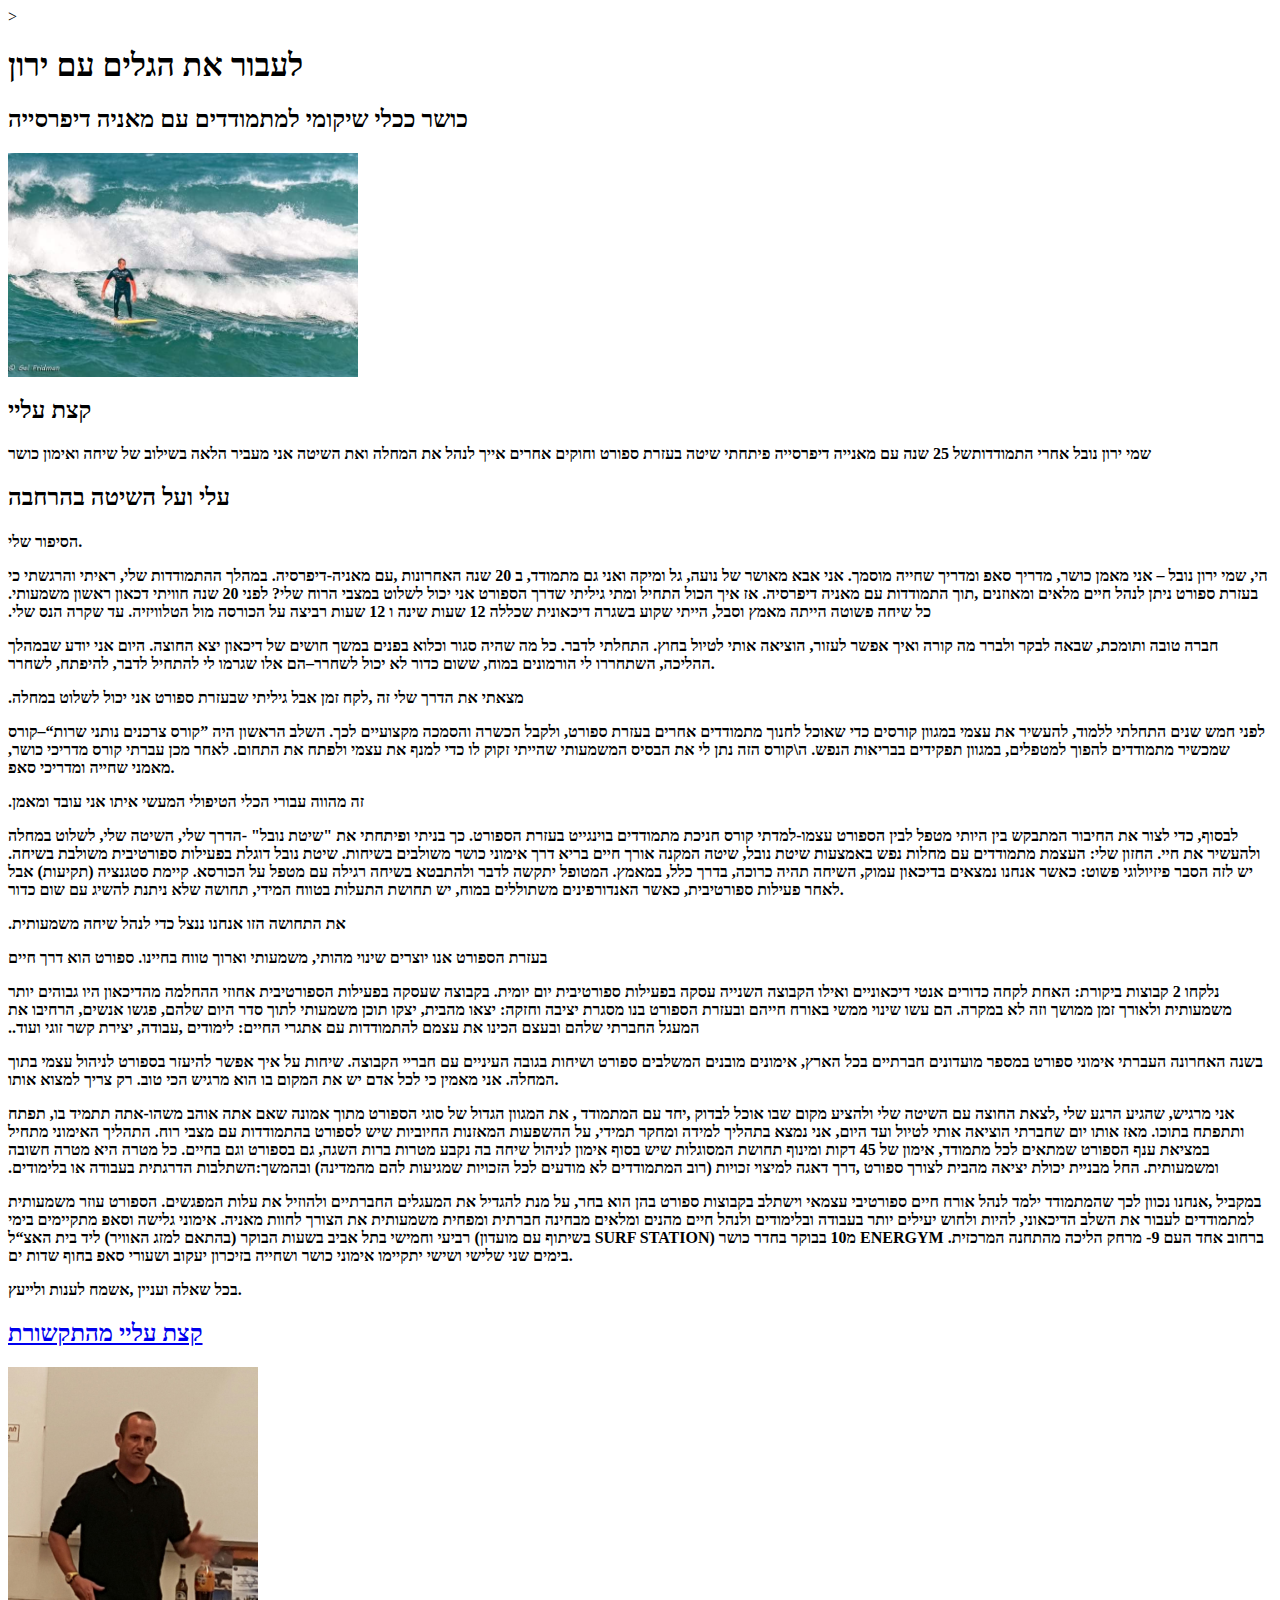
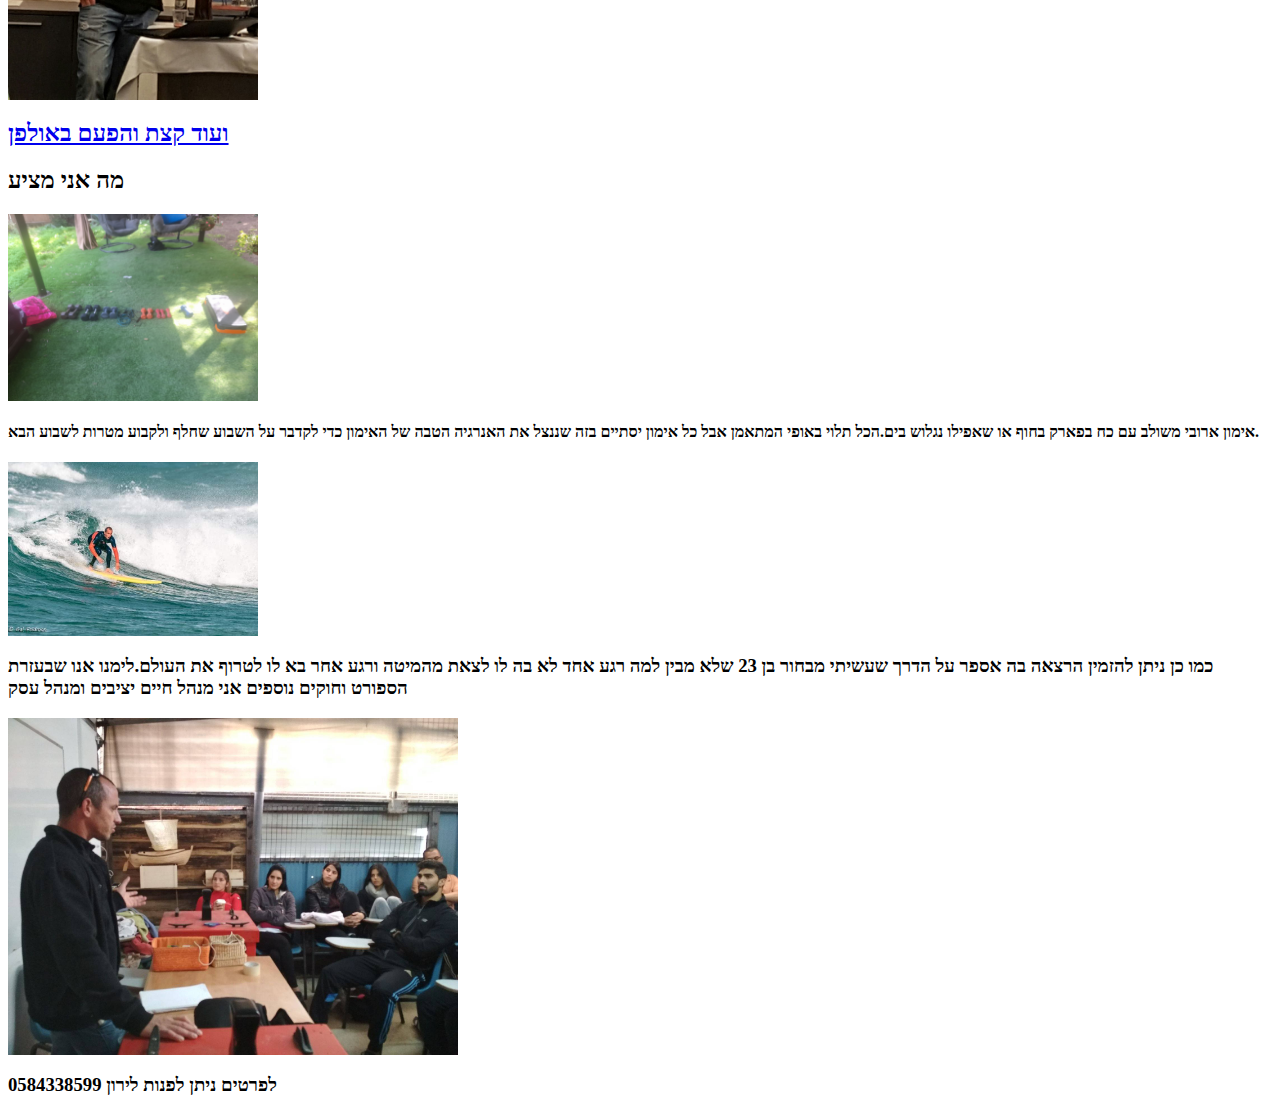
==== index.html @ ac9b6ffe "Rename laavor et hagalim.html to index.html" ====
<html>
<head>
<text-align:right>
<link rel="stylesheet" type="text/css" href="styl.css">
<title>לעבור את הגלים עם ירון</title>
</head>
<body>><h1>לעבור את הגלים עם ירון
</h1></body> 
<h2>כושר ככלי שיקומי למתמודדים עם מאניה דיפרסייה</h2>
<img src="galim.jpg"/>
</body>
<h2>קצת עליי</h2>
<h4>שמי  ירון נובל אחרי התמודדותשל 25 שנה עם מאנייה דיפרסייה פיתחתי שיטה בעזרת ספורט וחוקים אחרים אייך לנהל את המחלה ואת השיטה אני מעביר הלאה בשילוב של שיחה ואימון כושר</h4>
<h2>עלי ועל השיטה בהרחבה</h2>

<h4><text-align:right><p>הסיפור שלי.</P>
הי, שמי ירון נובל – אני מאמן כושר, מדריך סאפ ומדריך שחייה מוסמך. אני אבא מאושר של נועה, גל ומיקה ואני גם מתמודד, ב 20 שנה האחרונות ,עם מאניה-דיפרסיה. 
במהלך ההתמודדות שלי, ראיתי והרגשתי כי בעזרת ספורט ניתן לנהל חיים מלאים ומאוזנים ,תוך התמודדות עם מאניה דיפרסיה.
אז איך הכול התחיל ומתי גיליתי שדרך הספורט אני יכול לשלוט במצבי הרוח שלי?
לפני 20 שנה חוויתי דכאון ראשון משמעותי. כל שיחה פשוטה הייתה מאמץ וסבל, הייתי שקוע בשגרה דיכאונית שכללה 12 שעות שינה ו 12 שעות רביצה על הכורסה מול הטלוויזיה. 
עד שקרה הנס שלי. 
<p>חברה טובה ותומכת, שבאה לבקר ולברר מה קורה ואיך אפשר לעזור, הוציאה אותי לטיול בחוץ.
התחלתי לדבר. כל מה שהיה סגור וכלוא בפנים במשך חושים של דיכאון יצא החוצה.
היום אני יודע שבמהלך ההליכה, השתחררו לי הורמונים במוח, ששום כדור לא יכול לשחרר–הם אלו שגרמו לי להתחיל לדבר, להיפתח, לשחרר.
</p>מצאתי את הדרך שלי זה ,לקח זמן אבל גיליתי שבעזרת ספורט אני יכול לשלוט במחלה.
<p>לפני חמש שנים התחלתי ללמוד, להעשיר את עצמי במגוון קורסים כדי שאוכל לחנוך מתמודדים אחרים בעזרת ספורט, ולקבל הכשרה והסמכה מקצועיים לכך. 
השלב הראשון היה ”קורס צרכנים נותני שרות“–קורס שמכשיר מתמודדים  להפוך למטפלים, במגוון תפקידים בבריאות הנפש.
ה\קורס הזה נתן לי את הבסיס המשמעותי שהייתי זקוק לו כדי למנף את עצמי ולפתח את התחום.
לאחר מכן עברתי קורס מדריכי כושר, מאמני שחייה ומדריכי סאפ.
</p>זה מהווה עבורי  הכלי הטיפולי המעשי איתו אני עובד ומאמן.
<P>לבסוף, כדי לצור את החיבור המתבקש בין היותי מטפל לבין הספורט עצמו-למדתי קורס חניכת מתמודדים בוינגייט בעזרת הספורט. 
כך בניתי ופיתחתי את "שיטת נובל" -הדרך שלי, השיטה שלי, לשלוט במחלה ולהעשיר את חיי.
החזון שלי: העצמת מתמודדים עם מחלות נפש באמצעות שיטת נובל, שיטה המקנה אורך חיים בריא דרך אימוני כושר משולבים בשיחות. שיטת נובל דוגלת בפעילות ספורטיבית משולבת בשיחה.
יש לזה הסבר פיזיולוגי פשוט: כאשר אנחנו נמצאים בדיכאון עמוק, השיחה תהיה כרוכה, בדרך כלל, במאמץ.
המטופל יתקשה לדבר ולהתבטא בשיחה רגילה עם מטפל על הכורסא. קיימת סטגנציה (תקיעות)  אבל לאחר פעילות ספורטיבית, כאשר האנדורפינים משתוללים במוח, יש תחושת התעלות בטווח המידי, תחושה שלא ניתנת להשיג עם שום כדור.
</p>את התחושה הזו אנחנו ננצל כדי לנהל שיחה משמעותית.
<p>בעזרת הספורט אנו יוצרים שינוי מהותי, משמעותי וארוך טווח בחיינו.
ספורט הוא דרך חיים</p>
נלקחו 2 קבוצות ביקורת: האחת לקחה כדורים אנטי דיכאוניים ואילו הקבוצה השנייה עסקה בפעילות ספורטיבית יום יומית. בקבוצה שעסקה בפעילות הספורטיבית אחוזי ההחלמה מהדיכאון היו גבוהים יותר משמעותית ולאורך זמן ממושך וזה לא במקרה. הם עשו שינוי ממשי באורח חייהם ובעזרת הספורט בנו מסגרת יציבה וחזקה: יצאו מהבית, יצקו תוכן משמעותי לתוך סדר היום שלהם, פגשו אנשים, הרחיבו את המעגל החברתי שלהם ובעצם הכינו את עצמם להתמודדות עם אתגרי החיים: לימודים ,עבודה, יצירת קשר זוגי ועוד..<p>
בשנה האחרונה העברתי אימוני ספורט במספר מועדונים חברתיים בכל הארץ, אימונים מובנים המשלבים ספורט ושיחות בגובה העיניים עם חבריי הקבוצה. שיחות  על איך אפשר להיעזר בספורט לניהול עצמי בתוך המחלה. 
אני מאמין כי לכל אדם יש את המקום בו הוא מרגיש הכי טוב. רק צריך למצוא אותו.</p>
אני מרגיש, שהגיע הרגע שלי ,לצאת החוצה עם השיטה שלי ולהציע מקום שבו אוכל לבדוק ,יחד עם המתמודד , את המגוון הגדול של סוגי הספורט מתוך אמונה שאם אתה אוהב משהו-אתה תתמיד בו, תפתח ותתפתח בתוכו. 
מאז אותו יום שחברתי הוציאה אותי לטיול ועד היום, אני נמצא בתהליך למידה ומחקר תמידי, על ההשפעות המאזנות החיוביות שיש לספורט בהתמודדות עם מצבי רוח.
התהליך האימוני מתחיל  במציאת ענף הספורט שמתאים לכל מתמודד, אימון של 45 דקות ומינוף  תחושת המסוגלות שיש בסוף אימון לניהול שיחה בה נקבע מטרות ברות השגה, גם בספורט וגם בחיים.
כל מטרה היא מטרה חשובה ומשמעותית. החל מבניית יכולת יציאה מהבית לצורך ספורט ,דרך דאגה למיצוי זכויות (רוב המתמודדים לא מודעים לכל הזכויות שמגיעות להם מהמדינה) ובהמשך:השתלבות הדרגתית בעבודה או בלימודים.
<p>במקביל ,אנחנו נכוון לכך שהמתמודד ילמד לנהל אורח חיים ספורטיבי עצמאי וישתלב בקבוצות ספורט בהן הוא בחר, על מנת להגדיל את המעגלים החברתיים ולהוזיל את עלות המפגשים. 
הספורט עוזר משמעותית למתמודדים לעבור את השלב הדיכאוני, להיות ולחוש יעילים יותר בעבודה ובלימודים ולנהל חיים מהנים ומלאים מבחינה חברתית ומפחית משמעותית את הצורך לחוות מאניה.
אימוני גלישה וסאפ מתקיימים בימי רביעי וחמישי בתל אביב בשעות הבוקר (בהתאם למזג האוויר) ליד בית האצ“ל (בשיתוף עם מועדון SURF STATION)
מ10 בבוקר בחדר כושר ENERGYM ברחוב אחד העם 9- מרחק הליכה מהתחנה המרכזית.
בימים שני שלישי ושישי יתקיימו אימוני כושר ושחייה בזיכרון יעקוב ושעורי סאפ בחוף שדות ים.
</p>
בכל שאלה ועניין ,אשמח לענות ולייעץ.</text-align:right>
</h4>


<h2><a href="https://www.youtube.com/watch?v=5I2NriNxbE0&t=6s"target="_blank">קצת עליי מהתקשורת</a></h2>

<img style="width:250px"src="tikshoret.jfif"/>

<h2><a href="https://www.youtube.com/watch?v=fZ9LWdVWlVQ&t=18s"target="_blank">ועוד קצת והפעם באולפן</a></h2>

<h2>מה אני מציע</h2>

<img style="width:250px"src="mishkolot.jpg"/>

<h4>אימון ארובי משולב עם כח בפארק בחוף או שאפילו נגלוש בים.הכל תלוי באופי המתאמן אבל כל אימון יסתיים בזה שננצל את האנרגיה הטבה של האימון כדי לקדבר על השבוע שחלף ולקבוע מטרות לשבוע הבא.</h4>

<img style="width:250px"src="yam.jpg"/>
<h3>כמו כן ניתן להזמין הרצאה בה אספר על הדרך שעשיתי מבחור בן 23 שלא מבין למה רגע אחד לא בה  לו לצאת מהמיטה ורגע אחר  בא לו לטרוף את העולם.לימנו אנו שבעזרת הספורט וחוקים נוספים אני מנהל חיים יציבים ומנהל עסק</h3>
<img style="width:450px"src="harzaa.jpg"/>
<h3>לפרטים ניתן לפנות לירון 0584338599</h3>
</html>
---- styl.css ----
img {width:350}
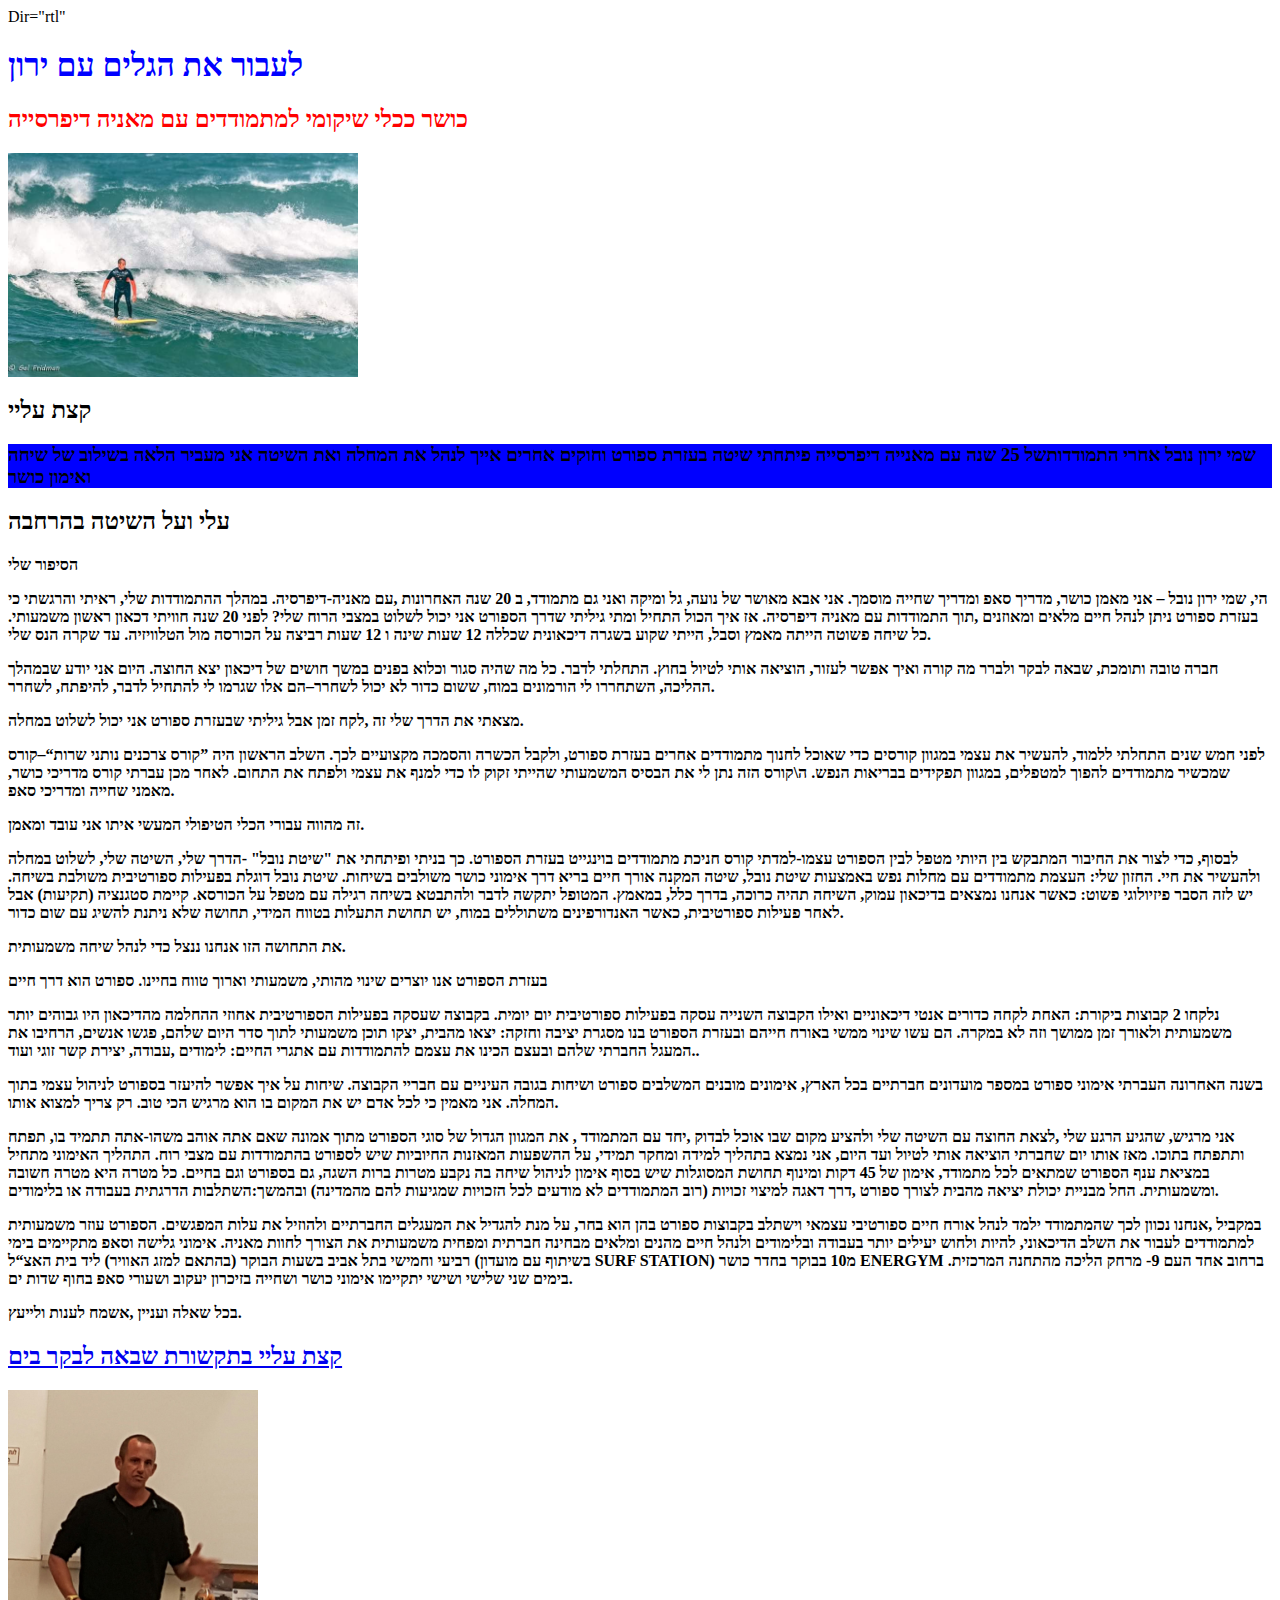
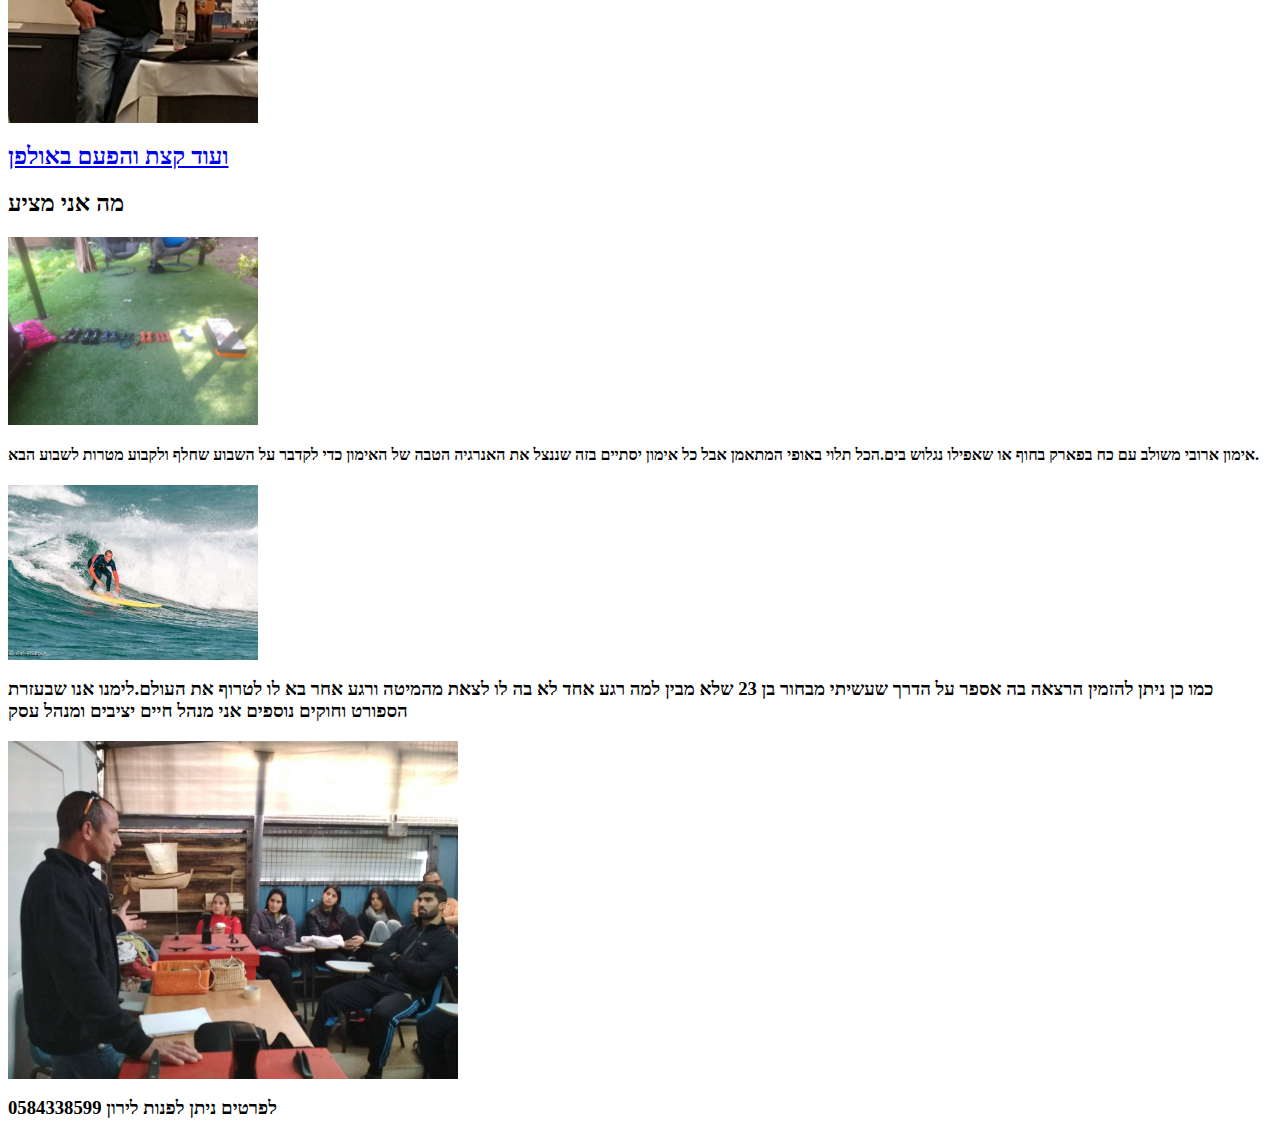
==== commit 2ceb56a3: "Add files via upload" ====
--- a/index.html
+++ b/index.html
@@ -1,19 +1,19 @@
-<html>
+<html>Dir="rtl"
 <head>
 <text-align:right>
 <link rel="stylesheet" type="text/css" href="styl.css">
 <title>לעבור את הגלים עם ירון</title>
 </head>
-<body>><h1>לעבור את הגלים עם ירון
+<body><h1><span style="color:blue">לעבור את הגלים עם ירון</span></h1>
 </h1></body> 
-<h2>כושר ככלי שיקומי למתמודדים עם מאניה דיפרסייה</h2>
+<h2><span style ="color:red">כושר ככלי שיקומי למתמודדים עם מאניה דיפרסייה</span></h2>
 <img src="galim.jpg"/>
 </body>
 <h2>קצת עליי</h2>
-<h4>שמי  ירון נובל אחרי התמודדותשל 25 שנה עם מאנייה דיפרסייה פיתחתי שיטה בעזרת ספורט וחוקים אחרים אייך לנהל את המחלה ואת השיטה אני מעביר הלאה בשילוב של שיחה ואימון כושר</h4>
+<h3 style="background-color:blue">שמי  ירון נובל אחרי התמודדותשל 25 שנה עם מאנייה דיפרסייה פיתחתי שיטה בעזרת ספורט וחוקים אחרים אייך לנהל את המחלה ואת השיטה אני מעביר הלאה בשילוב של שיחה ואימון כושר</h3>
 <h2>עלי ועל השיטה בהרחבה</h2>
 
-<h4><text-align:right><p>הסיפור שלי.</P>
+<h4 ><p>הסיפור שלי</P>
 הי, שמי ירון נובל – אני מאמן כושר, מדריך סאפ ומדריך שחייה מוסמך. אני אבא מאושר של נועה, גל ומיקה ואני גם מתמודד, ב 20 שנה האחרונות ,עם מאניה-דיפרסיה. 
 במהלך ההתמודדות שלי, ראיתי והרגשתי כי בעזרת ספורט ניתן לנהל חיים מלאים ומאוזנים ,תוך התמודדות עם מאניה דיפרסיה.
 אז איך הכול התחיל ומתי גיליתי שדרך הספורט אני יכול לשלוט במצבי הרוח שלי?
@@ -49,11 +49,11 @@
 מ10 בבוקר בחדר כושר ENERGYM ברחוב אחד העם 9- מרחק הליכה מהתחנה המרכזית.
 בימים שני שלישי ושישי יתקיימו אימוני כושר ושחייה בזיכרון יעקוב ושעורי סאפ בחוף שדות ים.
 </p>
-בכל שאלה ועניין ,אשמח לענות ולייעץ.</text-align:right>
+בכל שאלה ועניין ,אשמח לענות ולייעץ.
 </h4>
 
 
-<h2><a href="https://www.youtube.com/watch?v=5I2NriNxbE0&t=6s"target="_blank">קצת עליי מהתקשורת</a></h2>
+<h2><a href="https://www.youtube.com/watch?v=5I2NriNxbE0&t=6s"target="_blank"> קצת עליי בתקשורת שבאה לבקר בים</a></h2>
 
 <img style="width:250px"src="tikshoret.jfif"/>
 
@@ -69,4 +69,4 @@
 <h3>כמו כן ניתן להזמין הרצאה בה אספר על הדרך שעשיתי מבחור בן 23 שלא מבין למה רגע אחד לא בה  לו לצאת מהמיטה ורגע אחר  בא לו לטרוף את העולם.לימנו אנו שבעזרת הספורט וחוקים נוספים אני מנהל חיים יציבים ומנהל עסק</h3>
 <img style="width:450px"src="harzaa.jpg"/>
 <h3>לפרטים ניתן לפנות לירון 0584338599</h3>
-</html>
+</html>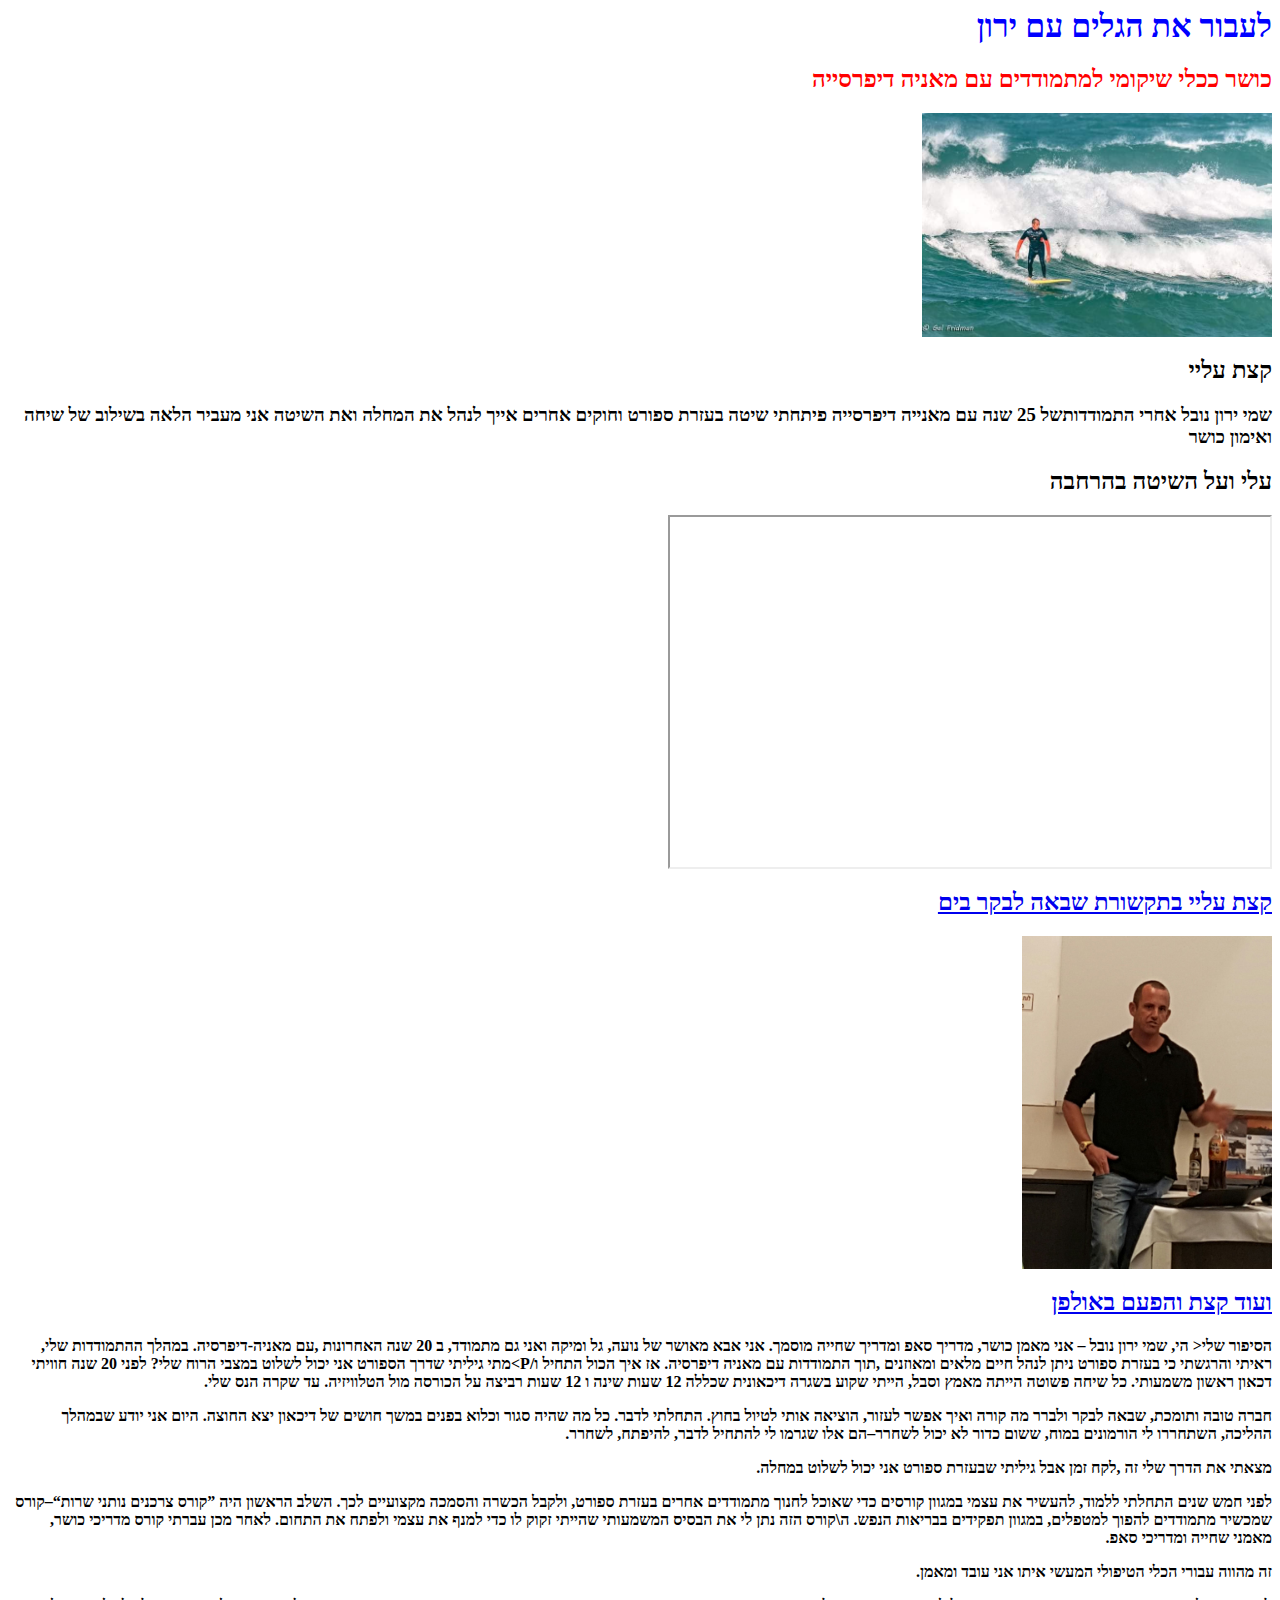
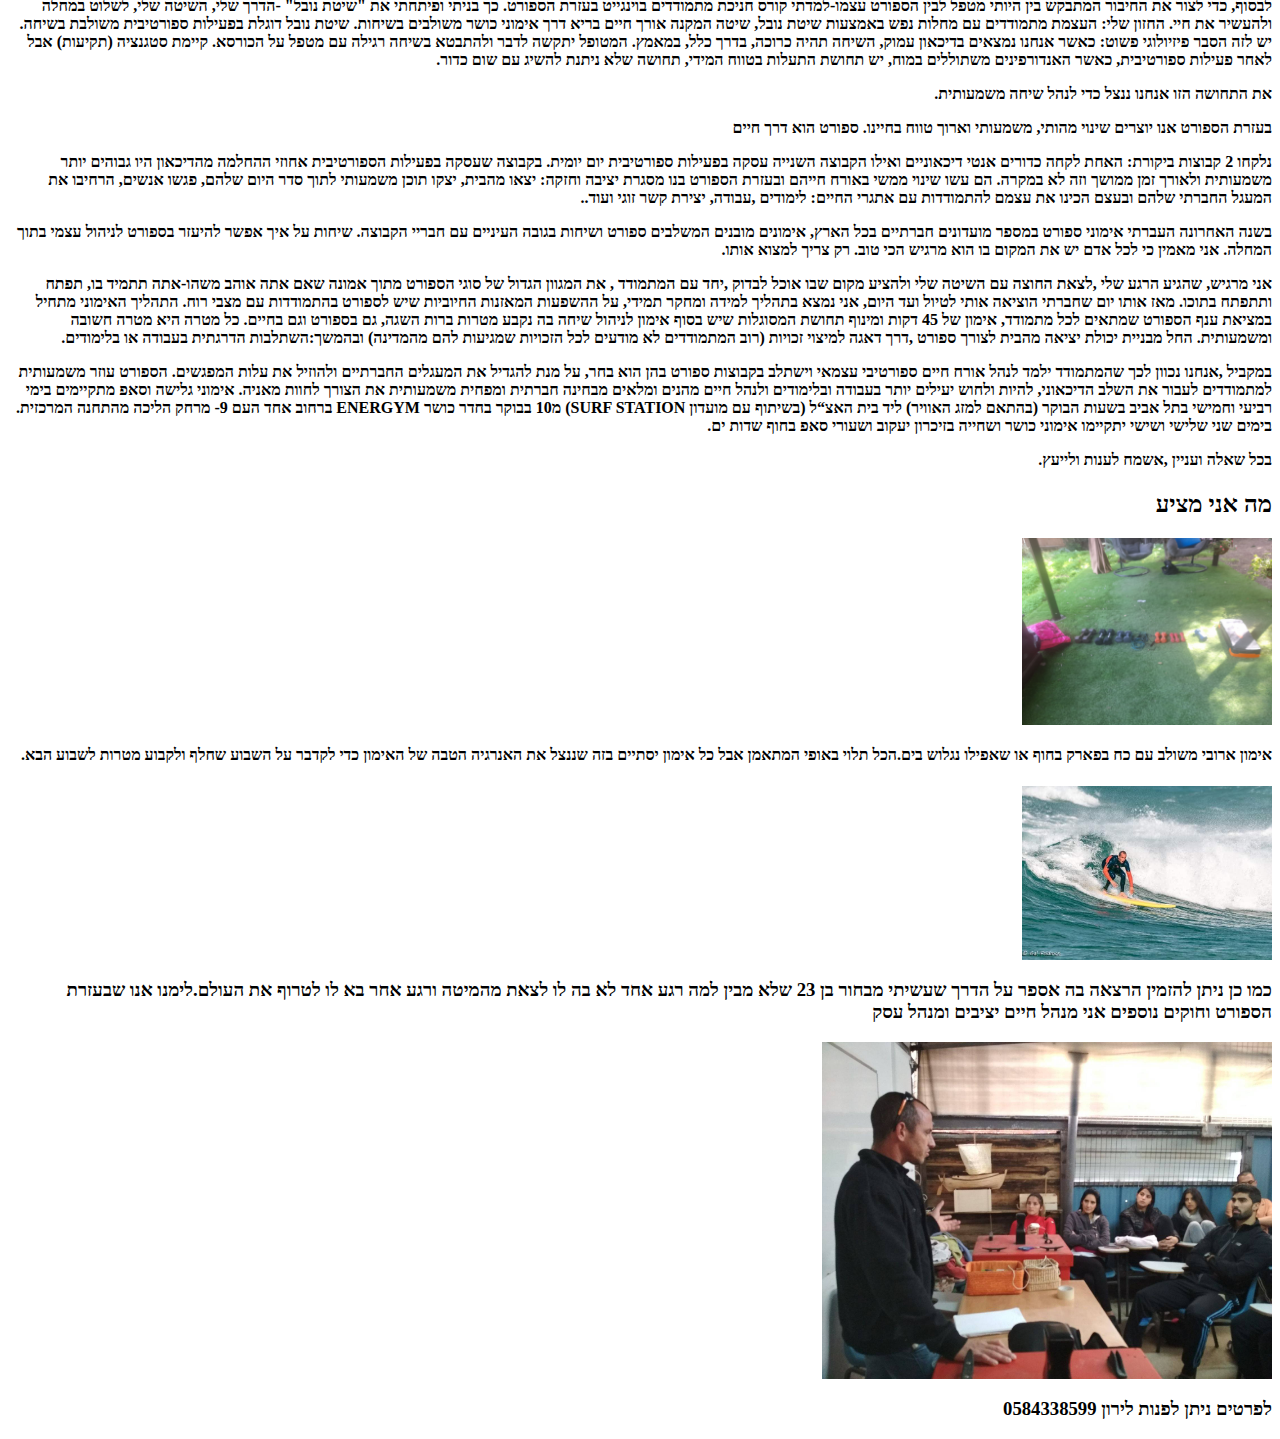
==== commit 971ce931: "Add files via upload" ====
--- a/index.html
+++ b/index.html
@@ -1,4 +1,4 @@
-<html>Dir="rtl"
+<html dir="rtl">
 <head>
 <text-align:right>
 <link rel="stylesheet" type="text/css" href="styl.css">
@@ -10,13 +10,24 @@
 <img src="galim.jpg"/>
 </body>
 <h2>קצת עליי</h2>
-<h3 style="background-color:blue">שמי  ירון נובל אחרי התמודדותשל 25 שנה עם מאנייה דיפרסייה פיתחתי שיטה בעזרת ספורט וחוקים אחרים אייך לנהל את המחלה ואת השיטה אני מעביר הלאה בשילוב של שיחה ואימון כושר</h3>
+<h3 >שמי  ירון נובל אחרי התמודדותשל 25 שנה עם מאנייה דיפרסייה פיתחתי שיטה בעזרת ספורט וחוקים אחרים אייך לנהל את המחלה ואת השיטה אני מעביר הלאה בשילוב של שיחה ואימון כושר</h3>
 <h2>עלי ועל השיטה בהרחבה</h2>
 
-<h4 ><p>הסיפור שלי</P>
+
+
+   <iframe height="350" width="600"
+      src="https://www.youtube.com/watch?v=Dj_8agTM0ng&list=RDDj_8agTM0ng&start_radio=1">
+   </iframe>
+
+<h2><a href="https://www.youtube.com/watch?v=5I2NriNxbE0&t=6s"target="_blank"> קצת עליי בתקשורת שבאה לבקר בים</a></h2>
+
+<img style="width:250px"src="tikshoret.jfif"/>
+
+<h2><a href="https://www.youtube.com/watch?v=fZ9LWdVWlVQ&t=18s"target="_blank">ועוד קצת והפעם באולפן</a></h2>
+<h4 ><p>הסיפור שלי<
 הי, שמי ירון נובל – אני מאמן כושר, מדריך סאפ ומדריך שחייה מוסמך. אני אבא מאושר של נועה, גל ומיקה ואני גם מתמודד, ב 20 שנה האחרונות ,עם מאניה-דיפרסיה. 
 במהלך ההתמודדות שלי, ראיתי והרגשתי כי בעזרת ספורט ניתן לנהל חיים מלאים ומאוזנים ,תוך התמודדות עם מאניה דיפרסיה.
-אז איך הכול התחיל ומתי גיליתי שדרך הספורט אני יכול לשלוט במצבי הרוח שלי?
+אז איך הכול התחיל ו/P>מתי גיליתי שדרך הספורט אני יכול לשלוט במצבי הרוח שלי?
 לפני 20 שנה חוויתי דכאון ראשון משמעותי. כל שיחה פשוטה הייתה מאמץ וסבל, הייתי שקוע בשגרה דיכאונית שכללה 12 שעות שינה ו 12 שעות רביצה על הכורסה מול הטלוויזיה. 
 עד שקרה הנס שלי. 
 <p>חברה טובה ותומכת, שבאה לבקר ולברר מה קורה ואיך אפשר לעזור, הוציאה אותי לטיול בחוץ.
@@ -51,14 +62,6 @@
 </p>
 בכל שאלה ועניין ,אשמח לענות ולייעץ.
 </h4>
-
-
-<h2><a href="https://www.youtube.com/watch?v=5I2NriNxbE0&t=6s"target="_blank"> קצת עליי בתקשורת שבאה לבקר בים</a></h2>
-
-<img style="width:250px"src="tikshoret.jfif"/>
-
-<h2><a href="https://www.youtube.com/watch?v=fZ9LWdVWlVQ&t=18s"target="_blank">ועוד קצת והפעם באולפן</a></h2>
-
 <h2>מה אני מציע</h2>
 
 <img style="width:250px"src="mishkolot.jpg"/>
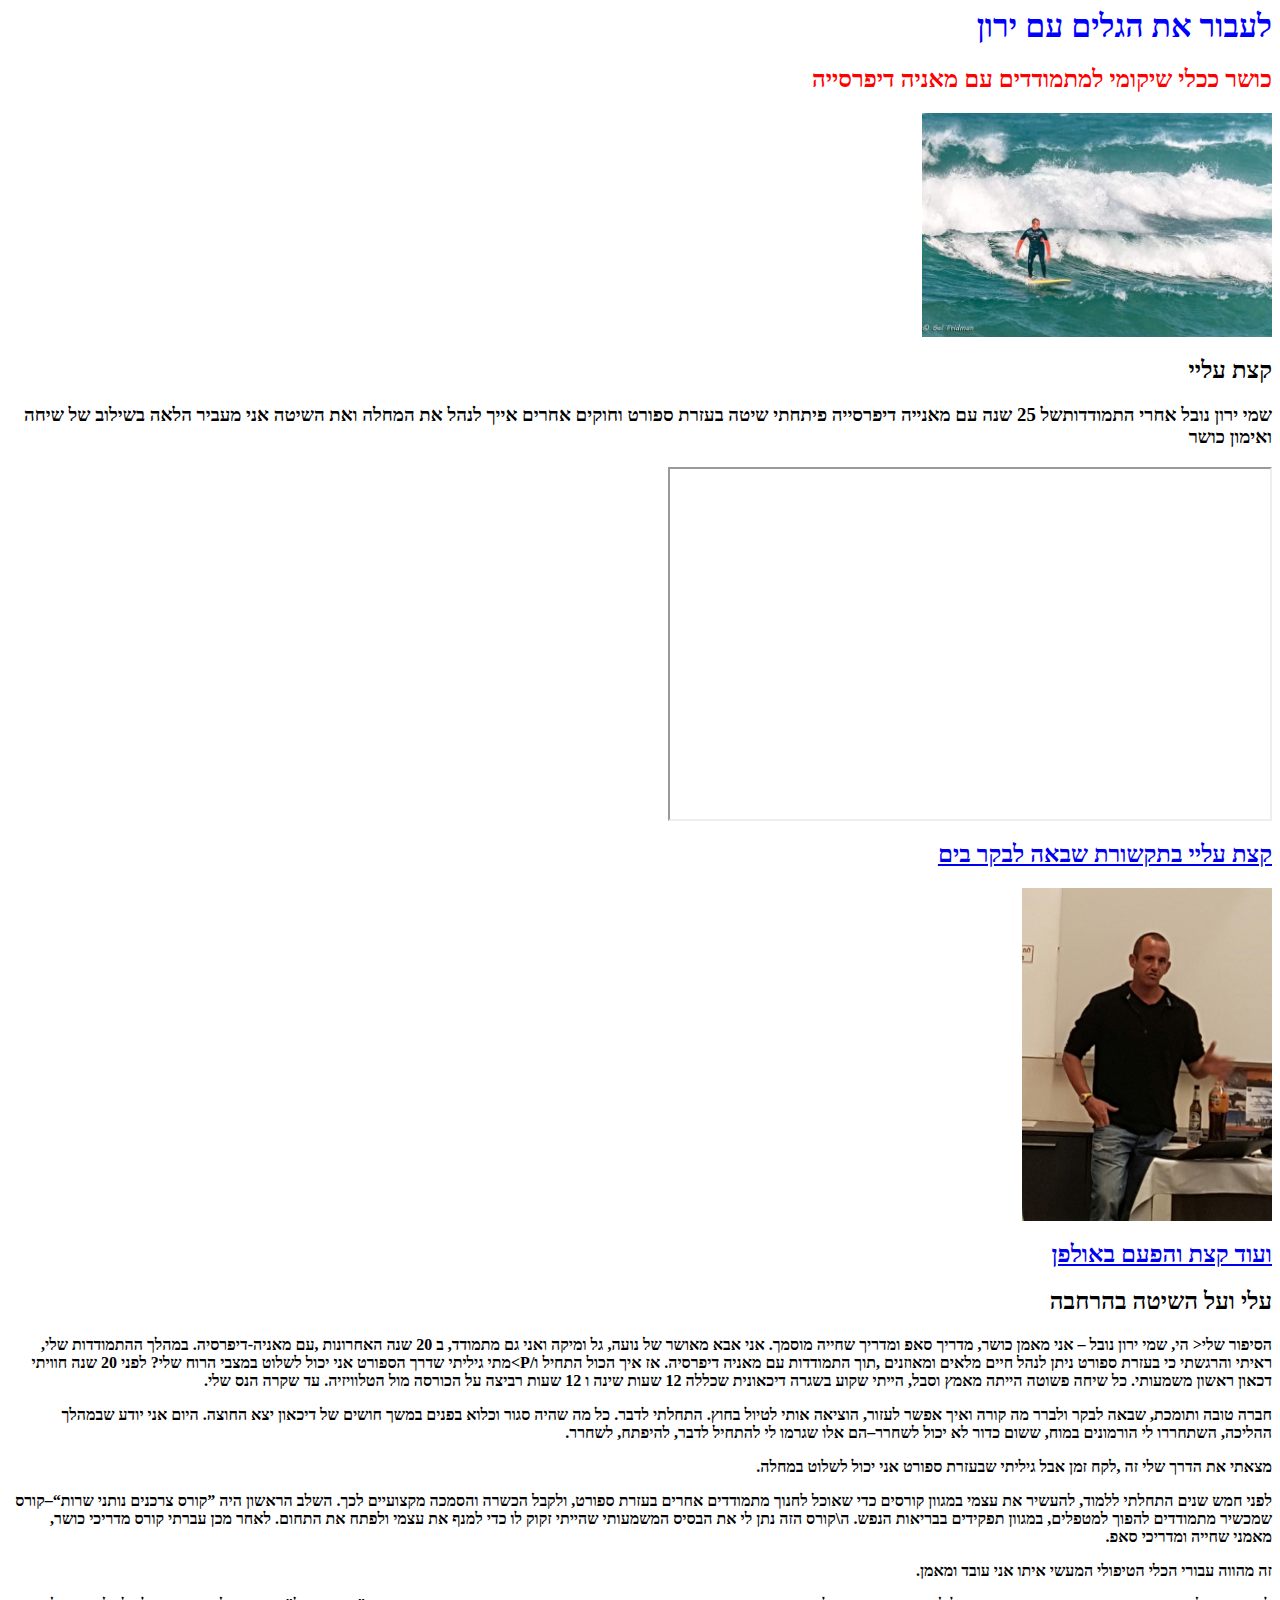
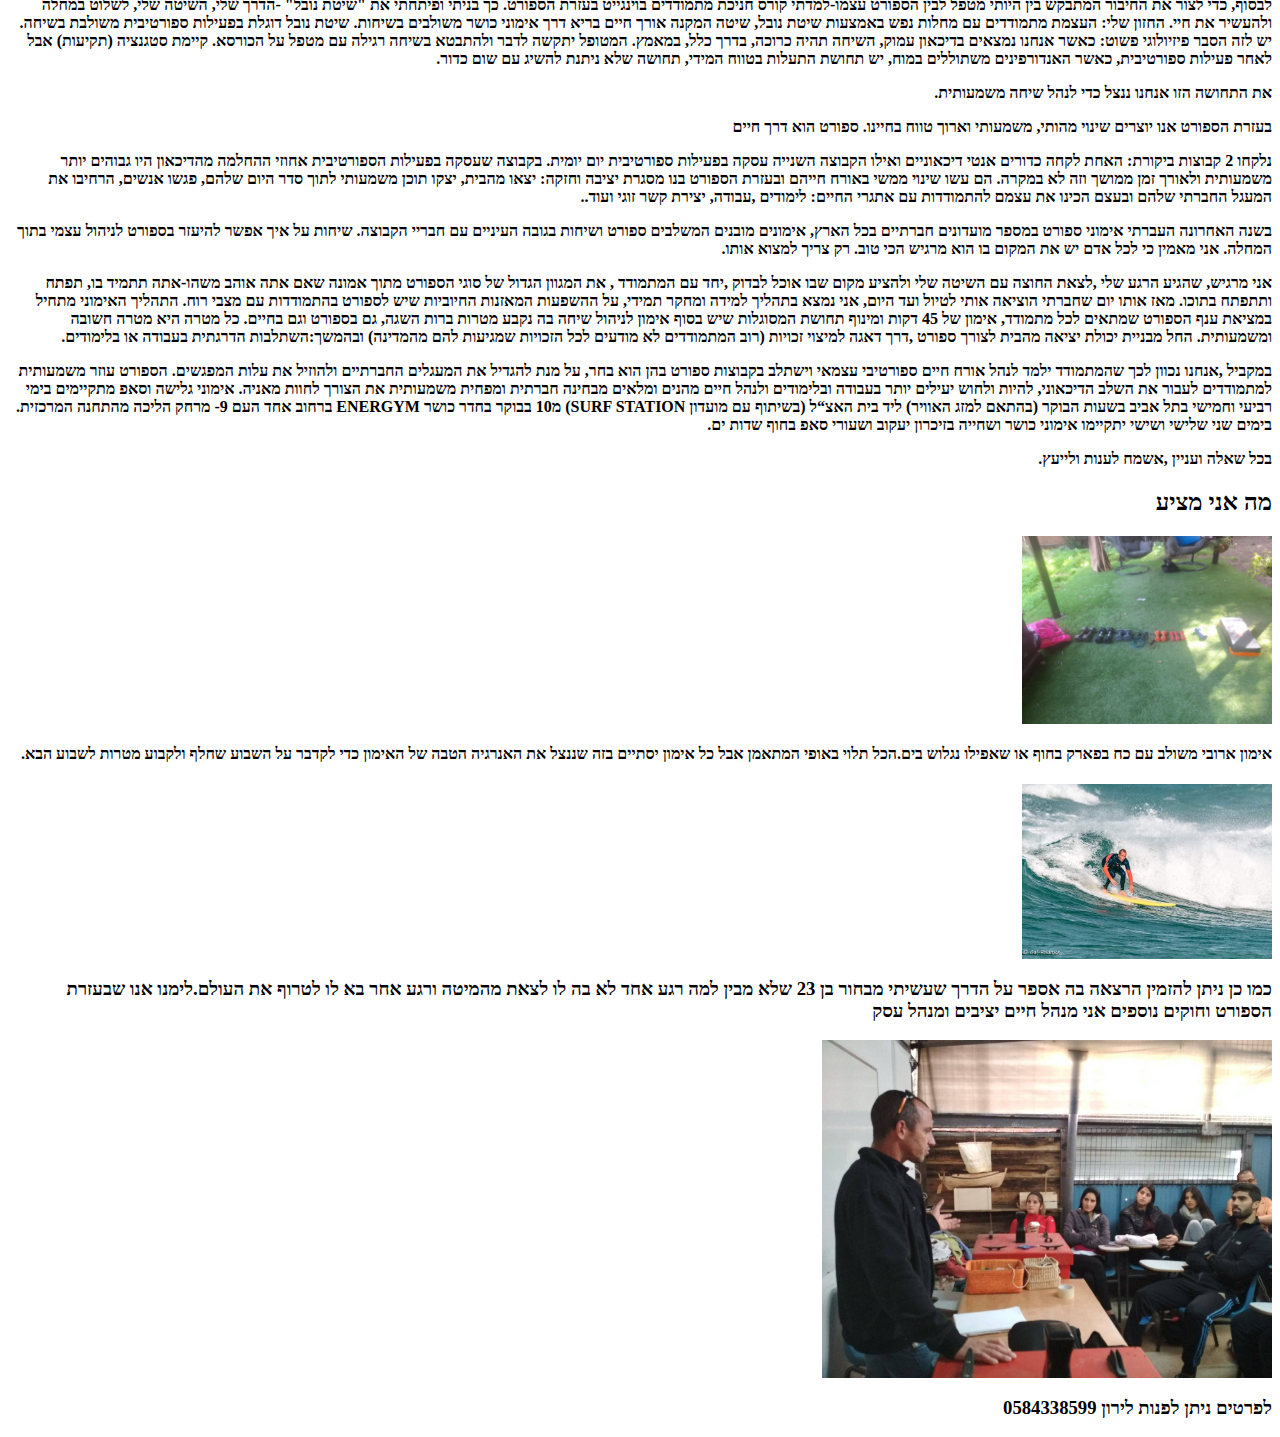
==== commit fc5b98f3: "Add files via upload" ====
--- a/index.html
+++ b/index.html
@@ -11,7 +11,7 @@
 </body>
 <h2>קצת עליי</h2>
 <h3 >שמי  ירון נובל אחרי התמודדותשל 25 שנה עם מאנייה דיפרסייה פיתחתי שיטה בעזרת ספורט וחוקים אחרים אייך לנהל את המחלה ואת השיטה אני מעביר הלאה בשילוב של שיחה ואימון כושר</h3>
-<h2>עלי ועל השיטה בהרחבה</h2>
+
 
 
 
@@ -24,6 +24,7 @@
 <img style="width:250px"src="tikshoret.jfif"/>
 
 <h2><a href="https://www.youtube.com/watch?v=fZ9LWdVWlVQ&t=18s"target="_blank">ועוד קצת והפעם באולפן</a></h2>
+<h2>עלי ועל השיטה בהרחבה</h2>
 <h4 ><p>הסיפור שלי<
 הי, שמי ירון נובל – אני מאמן כושר, מדריך סאפ ומדריך שחייה מוסמך. אני אבא מאושר של נועה, גל ומיקה ואני גם מתמודד, ב 20 שנה האחרונות ,עם מאניה-דיפרסיה. 
 במהלך ההתמודדות שלי, ראיתי והרגשתי כי בעזרת ספורט ניתן לנהל חיים מלאים ומאוזנים ,תוך התמודדות עם מאניה דיפרסיה.
